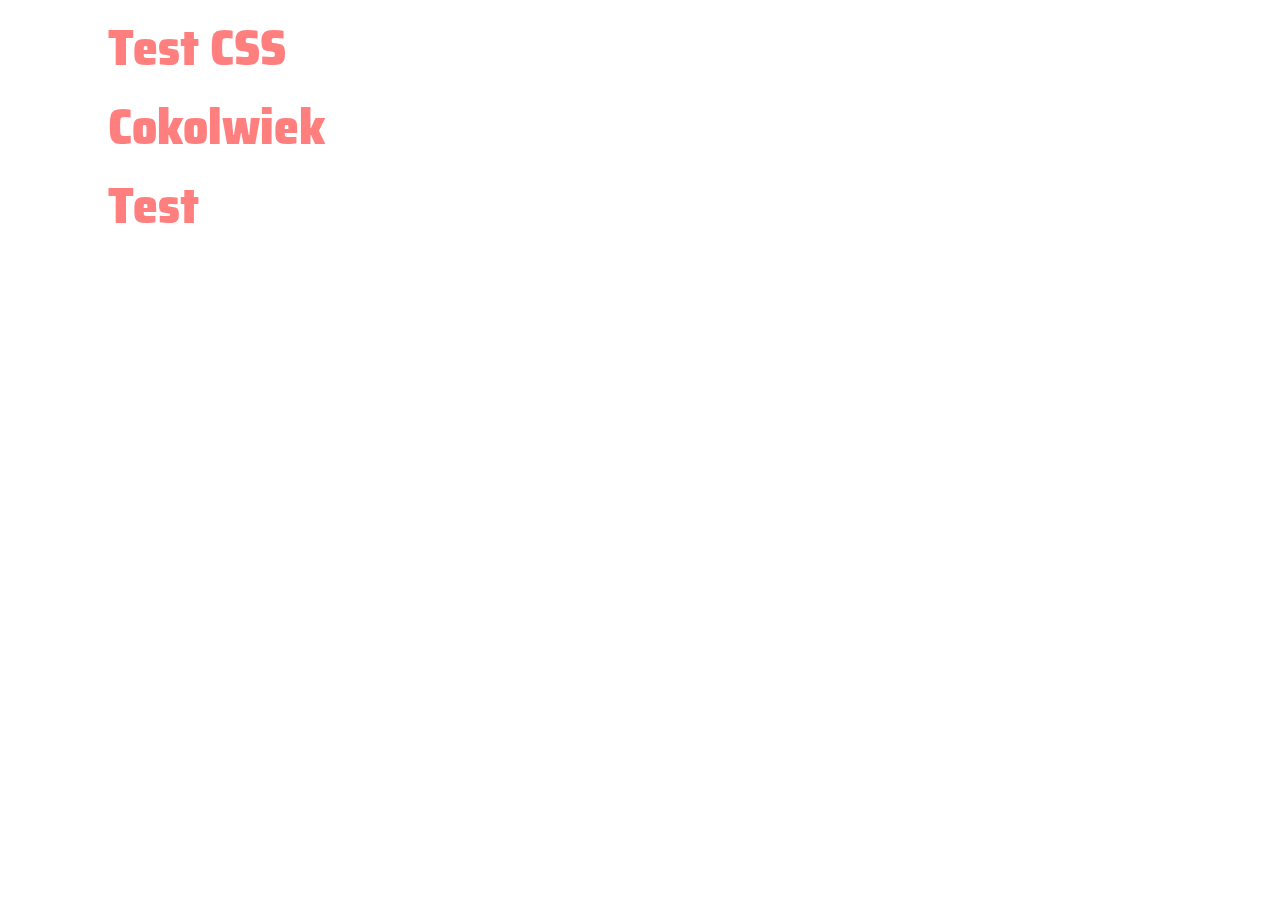
==== css/index.html @ d35cbd0c "18.2.2020 koniec-CSS, SCSS, font, margin, color" ====
<!DOCTYPE html>
<html lang="en">
<head>
    <meta charset="UTF-8">
    <title>Document</title>
    <link rel="stylesheet" href="style.css">
    <link href="https://fonts.googleapis.com/css?family=Saira+Semi+Condensed:100,400,700&display=swap&subset=latin-ext" rel="stylesheet">
</head>
<body>
    <h1>Test CSS</h1>
    <h1 id="identyfikator">Cokolwiek</h1>
    <h1 class="Klasa test">Test</h1>


</body>
</html>
---- css/style.css ----
h1 {
  color: rgba(255, 0, 0, 0.5);
  font-family: 'Saira Semi Condensed',Helvetica, Arial, sans-serif;
  font-size: 50px;
  font-weight: 900;
  margin: 100px;
  margin-top: 0;
  margin-bottom: 0;
}
/*# sourceMappingURL=style.css.map */
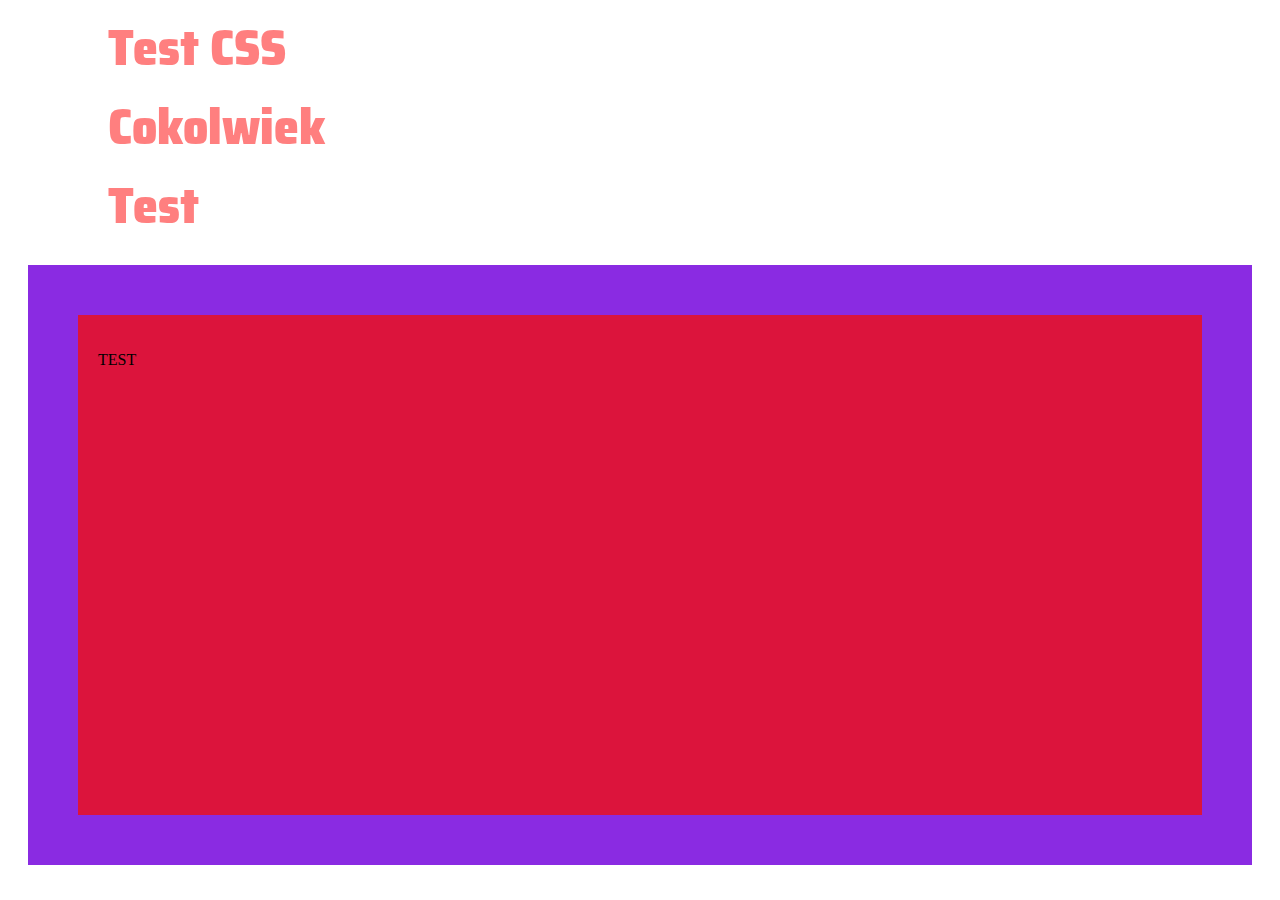
==== commit b1fbba0c: "20.2.2020 pozycjonowanie, float" ====
--- a/css/index.html
+++ b/css/index.html
@@ -11,6 +11,10 @@
     <h1 id="identyfikator">Cokolwiek</h1>
     <h1 class="Klasa test">Test</h1>
 
+    <div class="div_testowy">
 
+<p>TEST</p>
+
+    </div>
 </body>
 </html>--- a/css/style.css
+++ b/css/style.css
@@ -1,3 +1,8 @@
+* {
+  -webkit-box-sizing: border-box;
+          box-sizing: border-box;
+}
+
 h1 {
   color: rgba(255, 0, 0, 0.5);
   font-family: 'Saira Semi Condensed',Helvetica, Arial, sans-serif;
@@ -7,4 +12,12 @@
   margin-top: 0;
   margin-bottom: 0;
 }
+
+.div_testowy {
+  height: 600px;
+  background-color: crimson;
+  margin: 20px;
+  padding: 20px;
+  border: 50px blueviolet solid;
+}
 /*# sourceMappingURL=style.css.map */